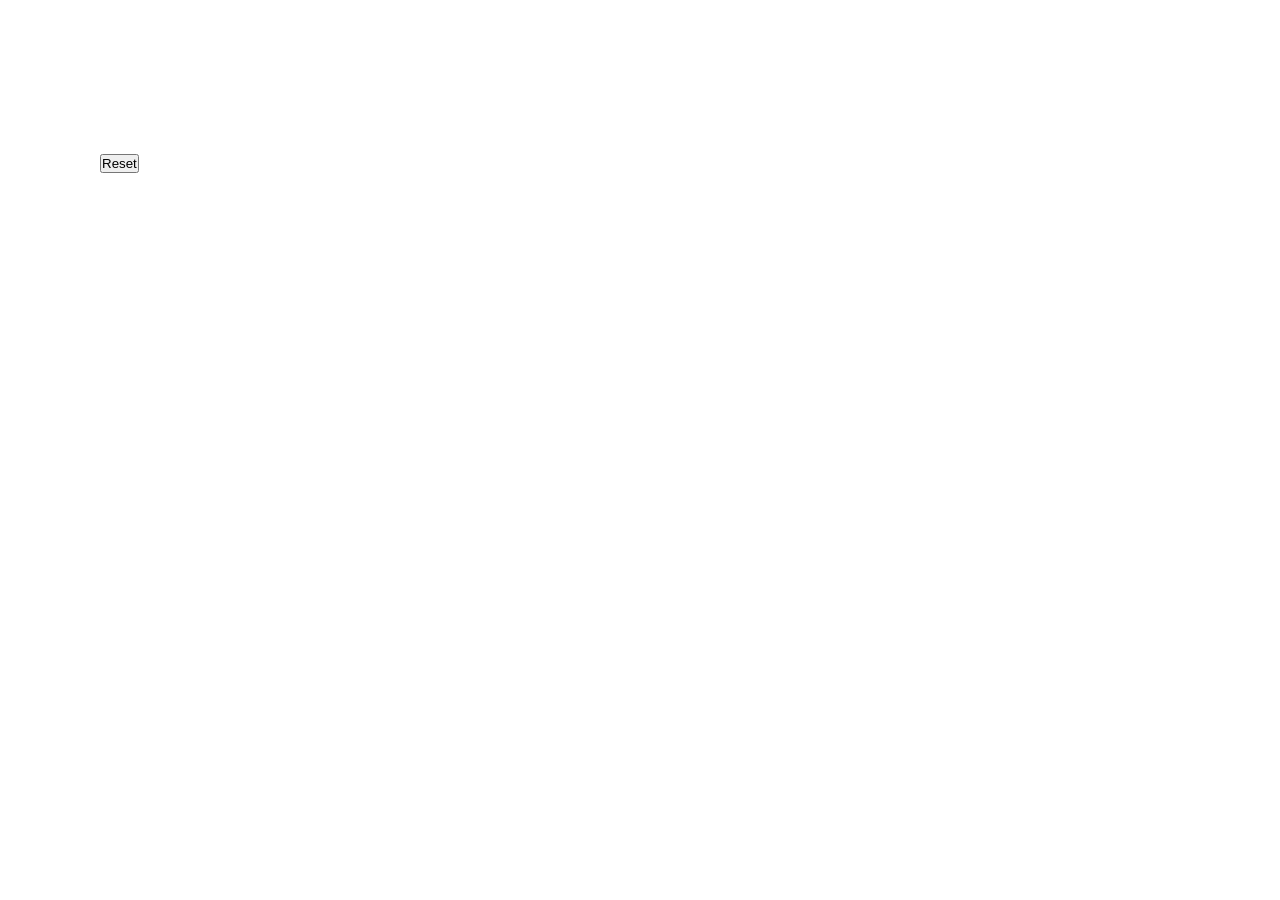
==== home.html @ 9a3c72ef "image link change" ====
<!DOCTYPE html>
<html lang="en">
<head>
    <meta charset="UTF-8">
    <meta name="viewport" content="width=device-width, initial-scale=1.0">
    <link rel="stylesheet" href="style.css">
    <script src="scratch.js"></script>
    <title>Document</title>
</head>
<body>
    <div id="main">
            <div>
                <canvas id="maincanvas"></canvas>
            </div>
            <div>
                <input id="resetbutton" type="button" value="Reset"></input>
            </div>
        </div>
</body>
</html>
---- style.css ----
* {
    margin:0; padding:0;
  }
  
  h1 { 
    width:100%; text-align:center;
  }
  
  .cell {
      display: table-cell;
      vertical-align: middle;
      text-align: center;
  }
  
  .cell canvas {
      vertical-align: middle;
  }
  
  .canthumb {
      border: 0px solid #222;
  }
  #main { 
      margin:0 auto;
    width:1080px;
  }
  
  #maincanvas {
      border: 0px solid #222;
      cursor: pointer;
    margin:0 auto;
  }
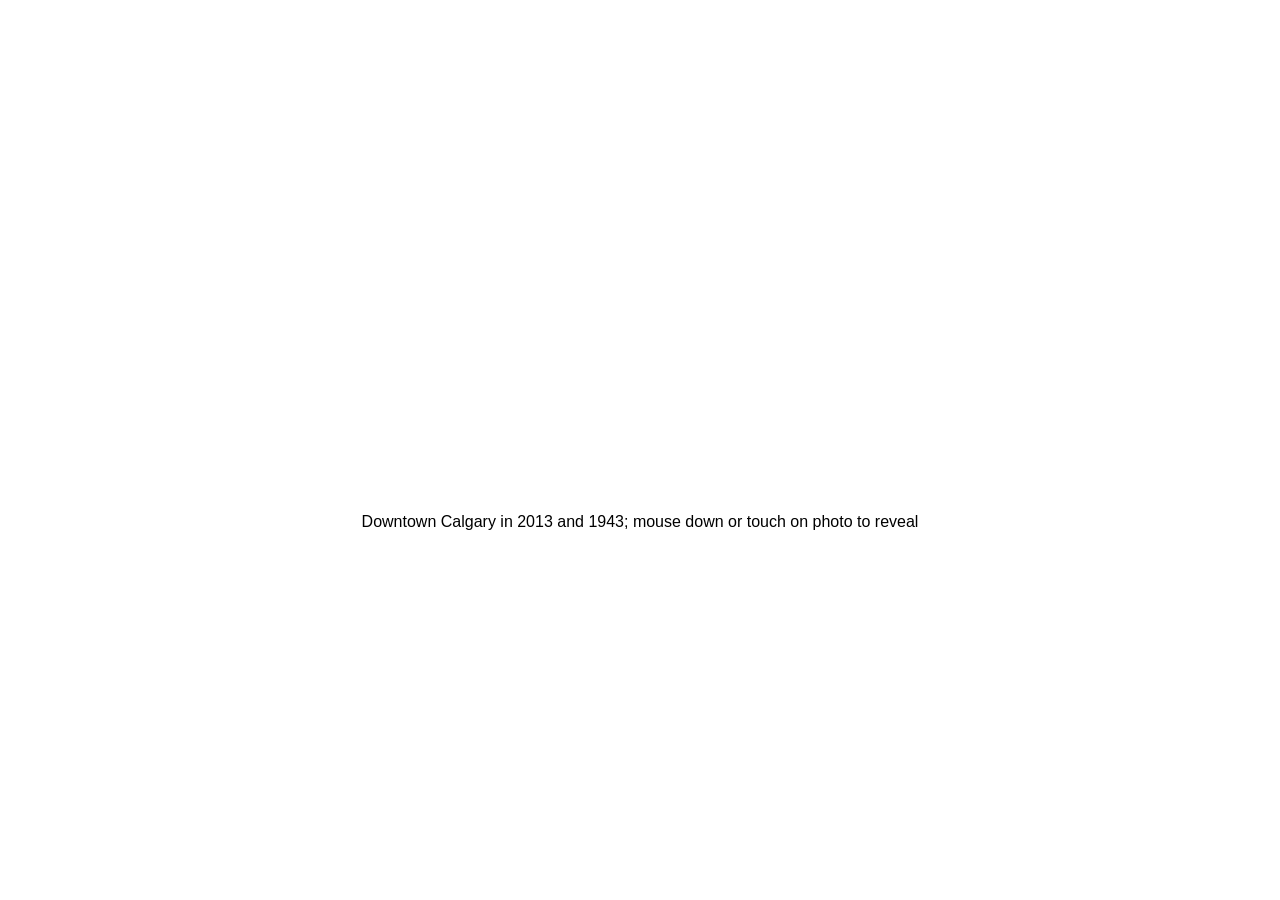
==== commit 2b73d3f0: "changed code" ====
--- a/home.html
+++ b/home.html
@@ -8,13 +8,72 @@
     <title>Document</title>
 </head>
 <body>
-    <div id="main">
-            <div>
-                <canvas id="maincanvas"></canvas>
-            </div>
-            <div>
-                <input id="resetbutton" type="button" value="Reset"></input>
-            </div>
-        </div>
+    <figure id="bridgeContainer">
+        <canvas id="bridge" width="750" height="465"></canvas>
+        <figcaption>Downtown Calgary in 2013 and 1943; mouse down or touch on photo to reveal</figcaption>
+    </figure>
+    <script>
+        var bridge = document.getElementById("bridge"),
+bridgeCanvas = bridge.getContext('2d'),
+brushRadius = (bridge.width / 100) * 5,
+img = new Image();
+
+if (brushRadius < 50) { brushRadius = 50 }
+
+img.onload = function(){  
+	bridgeCanvas.drawImage(img, 0, 0, bridge.width, bridge.height);
+}
+img.loc = 'https://s3-us-west-2.amazonaws.com/s.cdpn.io/4273/';
+img.filename = 'calgary-bridge-2013.jpg';
+if (window.devicePixelRatio >= 2) {
+	var nameParts = img.filename.split('.');
+	img.src = img.loc + nameParts[0]+"-2x"+"."+nameParts[1];
+} else {
+	img.src = img.loc + img.filename;
+}
+
+function detectLeftButton(event) {
+    if ('buttons' in event) {
+        return event.buttons === 1;
+    } else if ('which' in event) {
+        return event.which === 1;
+    } else {
+        return event.button === 1;
+    }
+}
+
+function getBrushPos(xRef, yRef) {
+	var bridgeRect = bridge.getBoundingClientRect();
+    return {
+	  x: Math.floor((xRef-bridgeRect.left)/(bridgeRect.right-bridgeRect.left)*bridge.width),
+	  y: Math.floor((yRef-bridgeRect.top)/(bridgeRect.bottom-bridgeRect.top)*bridge.height)
+    };
+}
+      
+function drawDot(mouseX,mouseY){
+	bridgeCanvas.beginPath();
+    bridgeCanvas.arc(mouseX, mouseY, brushRadius, 0, 2*Math.PI, true);
+    bridgeCanvas.fillStyle = '#000';
+    bridgeCanvas.globalCompositeOperation = "destination-out";
+    bridgeCanvas.fill();
+}
+
+bridge.addEventListener("mousemove", function(e) {
+	var brushPos = getBrushPos(e.clientX, e.clientY);
+  var leftBut = detectLeftButton(e);
+  if (leftBut == 1) {
+		drawDot(brushPos.x, brushPos.y);
+  }
+}, false);
+
+bridge.addEventListener("touchmove", function(e) {
+    e.preventDefault();
+    var touch = e.targetTouches[0];
+    if (touch) {
+    var brushPos = getBrushPos(touch.pageX, touch.pageY);
+        drawDot(brushPos.x, brushPos.y);
+    }
+}, false);
+        </script>
 </body>
 </html>
--- a/style.css
+++ b/style.css
@@ -1,31 +1,21 @@
-* {
-    margin:0; padding:0;
-  }
-  
-  h1 { 
-    width:100%; text-align:center;
-  }
-  
-  .cell {
-      display: table-cell;
-      vertical-align: middle;
-      text-align: center;
-  }
-  
-  .cell canvas {
-      vertical-align: middle;
-  }
-  
-  .canthumb {
-      border: 0px solid #222;
-  }
-  #main { 
-      margin:0 auto;
-    width:1080px;
-  }
-  
-  #maincanvas {
-      border: 0px solid #222;
-      cursor: pointer;
-    margin:0 auto;
-  }+body { margin: 0; }
+
+#bridge {
+	display: block;
+	margin: 0 auto;
+  background-image: url('https://s3-us-west-2.amazonaws.com/s.cdpn.io/4273/calgary-bridge-1943.jpg');
+	background-image: -webkit-image-set(url('https://s3-us-west-2.amazonaws.com/s.cdpn.io/4273/calgary-bridge-1943.jpg') 1x, url('https://s3-us-west-2.amazonaws.com/s.cdpn.io/4273/calgary-bridge-1943-2x.jpg') 2x );
+	background-size: cover;
+	width: 100%;
+	max-width: 750px;
+	height: auto;
+  cursor:  crosshair;
+  cursor: url(https://s3-us-west-2.amazonaws.com/s.cdpn.io/4273/circular-cursor.png) 53 53, crosshair;
+}
+#bridgeContainer { 
+  text-align: center;
+  font-family: Avenir, sans-serif;
+}
+#bridgeContainer figcaption {   
+  margin-top: 2rem; 
+}
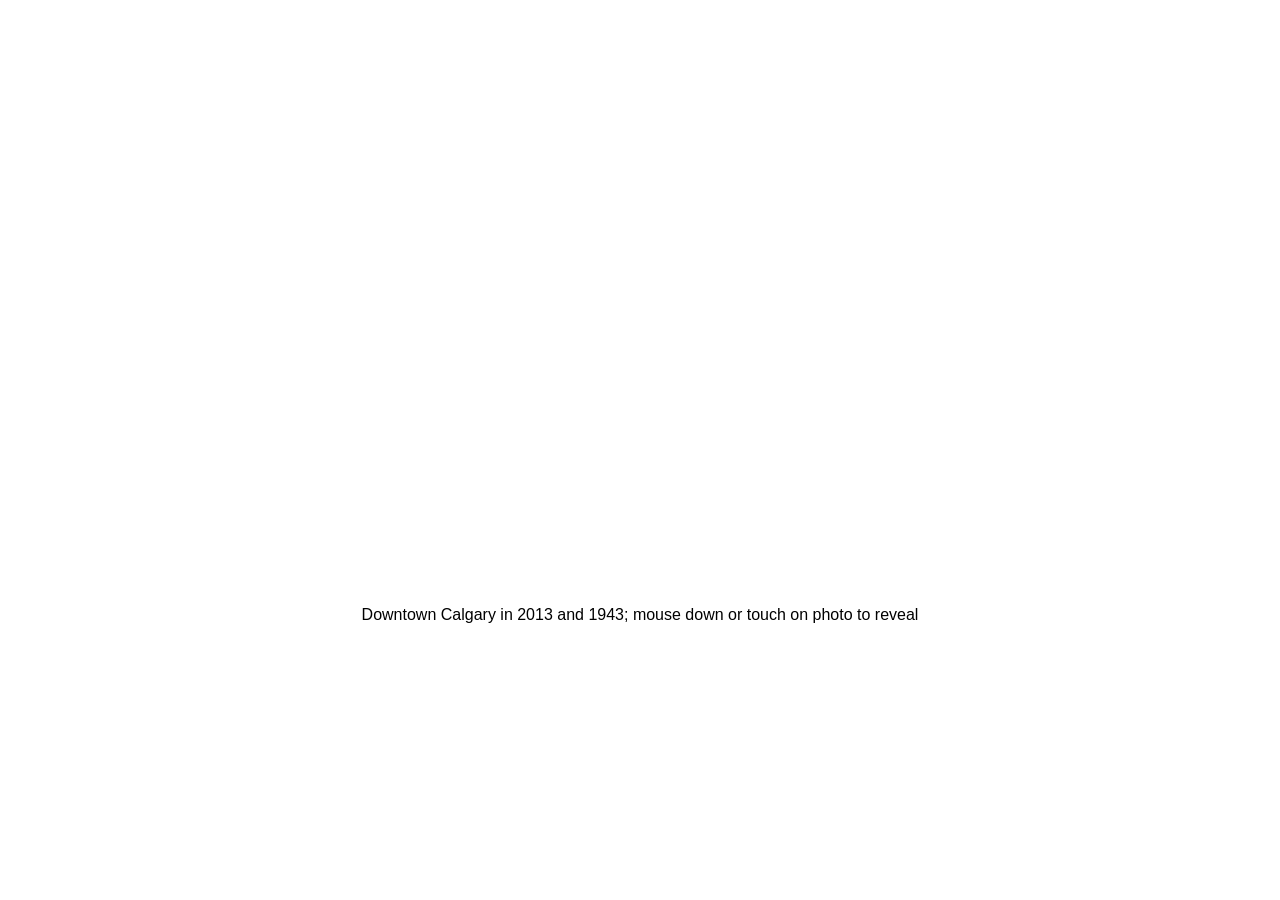
==== commit 44683d9f: "changed image sizes" ====
--- a/home.html
+++ b/home.html
@@ -12,68 +12,6 @@
         <canvas id="bridge" width="750" height="465"></canvas>
         <figcaption>Downtown Calgary in 2013 and 1943; mouse down or touch on photo to reveal</figcaption>
     </figure>
-    <script>
-        var bridge = document.getElementById("bridge"),
-bridgeCanvas = bridge.getContext('2d'),
-brushRadius = (bridge.width / 100) * 5,
-img = new Image();
-
-if (brushRadius < 50) { brushRadius = 50 }
-
-img.onload = function(){  
-	bridgeCanvas.drawImage(img, 0, 0, bridge.width, bridge.height);
-}
-img.loc = 'https://s3-us-west-2.amazonaws.com/s.cdpn.io/4273/';
-img.filename = 'calgary-bridge-2013.jpg';
-if (window.devicePixelRatio >= 2) {
-	var nameParts = img.filename.split('.');
-	img.src = img.loc + nameParts[0]+"-2x"+"."+nameParts[1];
-} else {
-	img.src = img.loc + img.filename;
-}
-
-function detectLeftButton(event) {
-    if ('buttons' in event) {
-        return event.buttons === 1;
-    } else if ('which' in event) {
-        return event.which === 1;
-    } else {
-        return event.button === 1;
-    }
-}
-
-function getBrushPos(xRef, yRef) {
-	var bridgeRect = bridge.getBoundingClientRect();
-    return {
-	  x: Math.floor((xRef-bridgeRect.left)/(bridgeRect.right-bridgeRect.left)*bridge.width),
-	  y: Math.floor((yRef-bridgeRect.top)/(bridgeRect.bottom-bridgeRect.top)*bridge.height)
-    };
-}
-      
-function drawDot(mouseX,mouseY){
-	bridgeCanvas.beginPath();
-    bridgeCanvas.arc(mouseX, mouseY, brushRadius, 0, 2*Math.PI, true);
-    bridgeCanvas.fillStyle = '#000';
-    bridgeCanvas.globalCompositeOperation = "destination-out";
-    bridgeCanvas.fill();
-}
-
-bridge.addEventListener("mousemove", function(e) {
-	var brushPos = getBrushPos(e.clientX, e.clientY);
-  var leftBut = detectLeftButton(e);
-  if (leftBut == 1) {
-		drawDot(brushPos.x, brushPos.y);
-  }
-}, false);
-
-bridge.addEventListener("touchmove", function(e) {
-    e.preventDefault();
-    var touch = e.targetTouches[0];
-    if (touch) {
-    var brushPos = getBrushPos(touch.pageX, touch.pageY);
-        drawDot(brushPos.x, brushPos.y);
-    }
-}, false);
-        </script>
+    <script></script>
 </body>
 </html>
--- a/style.css
+++ b/style.css
@@ -3,11 +3,11 @@
 #bridge {
 	display: block;
 	margin: 0 auto;
-  background-image: url('https://s3-us-west-2.amazonaws.com/s.cdpn.io/4273/calgary-bridge-1943.jpg');
-	background-image: -webkit-image-set(url('https://s3-us-west-2.amazonaws.com/s.cdpn.io/4273/calgary-bridge-1943.jpg') 1x, url('https://s3-us-west-2.amazonaws.com/s.cdpn.io/4273/calgary-bridge-1943-2x.jpg') 2x );
+  background-image: url('https://iili.io/2G8sqv.png');
+	background-image: -webkit-image-set(url('https://iili.io/2G8sqv.png') 1x, url('https://iili.io/2G8sqv.png') 2x );
 	background-size: cover;
 	width: 100%;
-	max-width: 750px;
+	max-width: 900px;
 	height: auto;
   cursor:  crosshair;
   cursor: url(https://s3-us-west-2.amazonaws.com/s.cdpn.io/4273/circular-cursor.png) 53 53, crosshair;
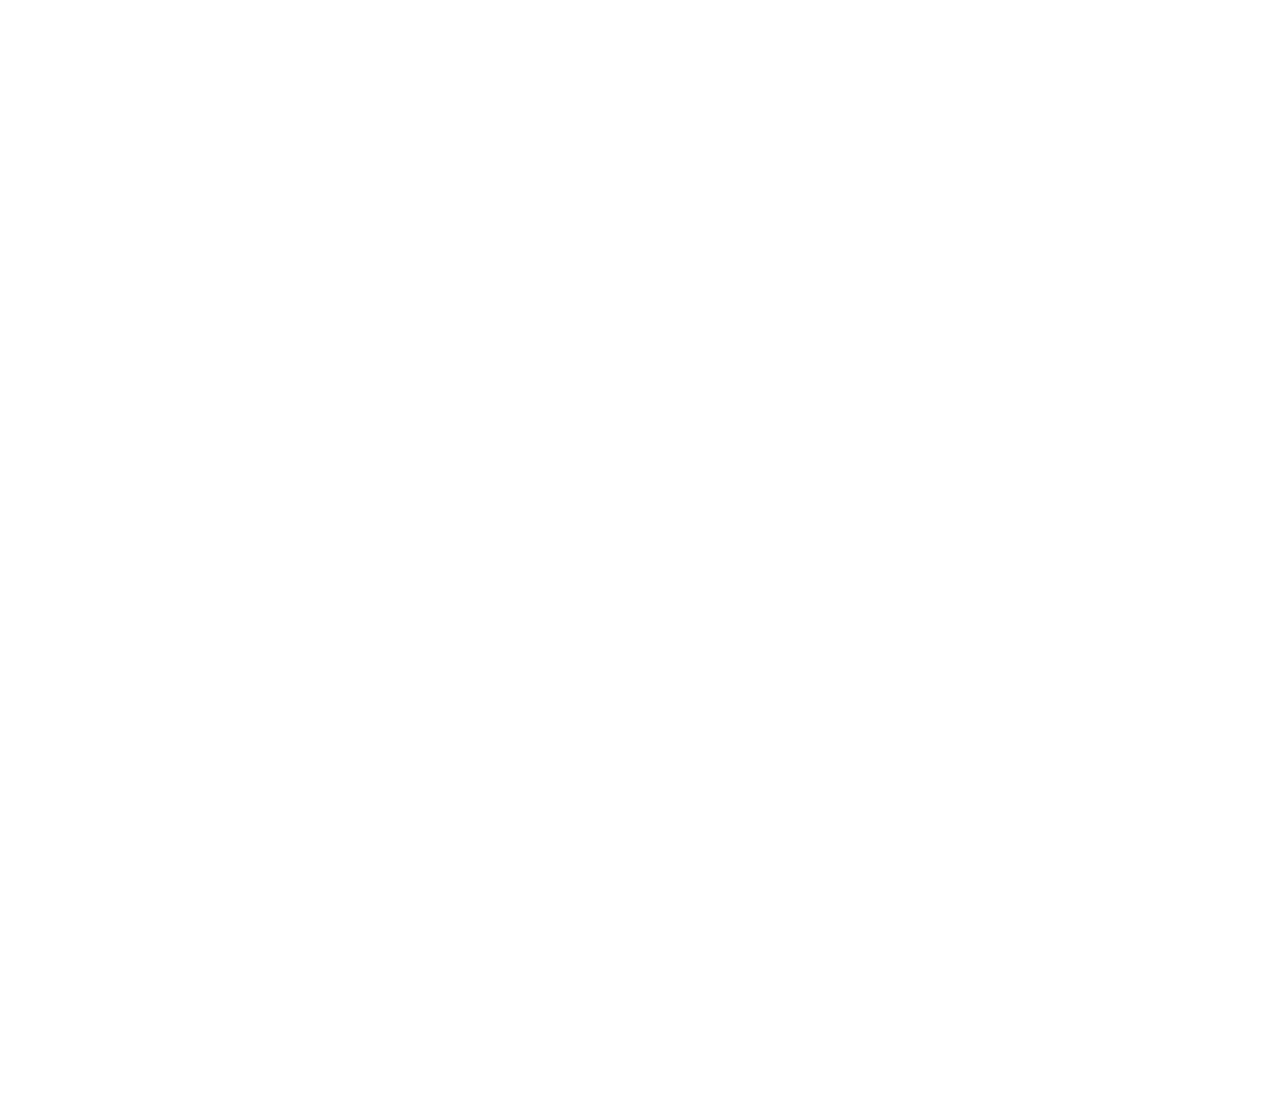
==== commit c18f961f: "changed image sizes" ====
--- a/home.html
+++ b/home.html
@@ -9,9 +9,70 @@
 </head>
 <body>
     <figure id="bridgeContainer">
-        <canvas id="bridge" width="750" height="465"></canvas>
-        <figcaption>Downtown Calgary in 2013 and 1943; mouse down or touch on photo to reveal</figcaption>
+        <canvas id="bridge" width="900" height="1080"></canvas>
     </figure>
-    <script></script>
+    <script>
+        var bridge = document.getElementById("bridge"),
+bridgeCanvas = bridge.getContext('2d'),
+brushRadius = (bridge.width / 100) * 5,
+img = new Image();
+
+if (brushRadius < 50) { brushRadius = 50 }
+
+img.onload = function(){  
+	bridgeCanvas.drawImage(img, 0, 0, bridge.width, bridge.height);
+}
+img.loc = 'https://iili.io/';
+img.filename = '2G8L1R.png';
+if (window.devicePixelRatio >= 2) {
+	var nameParts = img.filename.split('.');
+	img.src = img.loc + nameParts[0]+"-2x"+"."+nameParts[1];
+} else {
+	img.src = img.loc + img.filename;
+}
+
+function detectLeftButton(event) {
+    if ('buttons' in event) {
+        return event.buttons === 1;
+    } else if ('which' in event) {
+        return event.which === 1;
+    } else {
+        return event.button === 1;
+    }
+}
+
+function getBrushPos(xRef, yRef) {
+	var bridgeRect = bridge.getBoundingClientRect();
+    return {
+	  x: Math.floor((xRef-bridgeRect.left)/(bridgeRect.right-bridgeRect.left)*bridge.width),
+	  y: Math.floor((yRef-bridgeRect.top)/(bridgeRect.bottom-bridgeRect.top)*bridge.height)
+    };
+}
+      
+function drawDot(mouseX,mouseY){
+	bridgeCanvas.beginPath();
+    bridgeCanvas.arc(mouseX, mouseY, brushRadius, 0, 2*Math.PI, true);
+    bridgeCanvas.fillStyle = '#000';
+    bridgeCanvas.globalCompositeOperation = "destination-out";
+    bridgeCanvas.fill();
+}
+
+bridge.addEventListener("mousemove", function(e) {
+	var brushPos = getBrushPos(e.clientX, e.clientY);
+  var leftBut = detectLeftButton(e);
+  if (leftBut == 1) {
+		drawDot(brushPos.x, brushPos.y);
+  }
+}, false);
+
+bridge.addEventListener("touchmove", function(e) {
+    e.preventDefault();
+    var touch = e.targetTouches[0];
+    if (touch) {
+    var brushPos = getBrushPos(touch.pageX, touch.pageY);
+        drawDot(brushPos.x, brushPos.y);
+    }
+}, false);
+    </script>
 </body>
 </html>
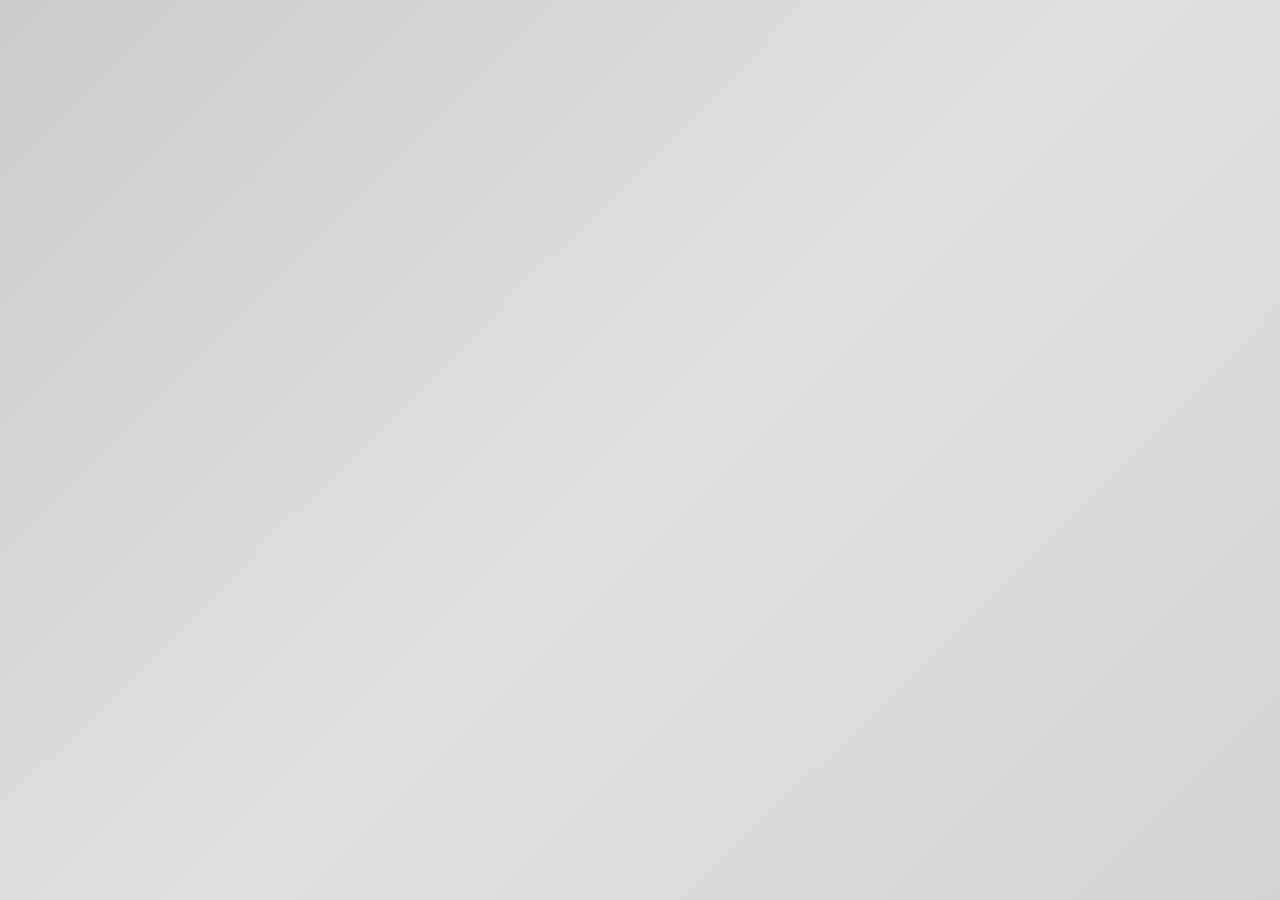
==== commit 54673723: "new design" ====
--- a/home.html
+++ b/home.html
@@ -8,71 +8,251 @@
     <title>Document</title>
 </head>
 <body>
-    <figure id="bridgeContainer">
-        <canvas id="bridge" width="900" height="1080"></canvas>
-    </figure>
-    <script>
-        var bridge = document.getElementById("bridge"),
-bridgeCanvas = bridge.getContext('2d'),
-brushRadius = (bridge.width / 100) * 5,
-img = new Image();
+    <div id="app">
+        <div class="scratch">
+          <canvas class="scratch__canvas"></canvas>
+          <img class="scratch__result" src="https://fakeimg.pl/500x266/ffffff/6ab04c/?text=html5-scratch" alt="" />
+        </div>
+      </div>
+      <script>
 
-if (brushRadius < 50) { brushRadius = 50 }
+          // https://gist.github.com/Yaffle/1145197
+/*
+  convertPointFromPageToNode(element, event.pageX, event.pageY) -> {x, y}
+  returns coordinate in element's local coordinate system (works properly with css transforms without perspective projection)
+  convertPointFromNodeToPage(element, offsetX, offsetY) -> {x, y}
+  returns coordinate in window's coordinate system (works properly with css transforms without perspective projection)
+*/
 
-img.onload = function(){  
-	bridgeCanvas.drawImage(img, 0, 0, bridge.width, bridge.height);
-}
-img.loc = 'https://iili.io/';
-img.filename = '2G8L1R.png';
-if (window.devicePixelRatio >= 2) {
-	var nameParts = img.filename.split('.');
-	img.src = img.loc + nameParts[0]+"-2x"+"."+nameParts[1];
-} else {
-	img.src = img.loc + img.filename;
-}
-
-function detectLeftButton(event) {
-    if ('buttons' in event) {
-        return event.buttons === 1;
-    } else if ('which' in event) {
-        return event.which === 1;
-    } else {
-        return event.button === 1;
-    }
-}
-
-function getBrushPos(xRef, yRef) {
-	var bridgeRect = bridge.getBoundingClientRect();
-    return {
-	  x: Math.floor((xRef-bridgeRect.left)/(bridgeRect.right-bridgeRect.left)*bridge.width),
-	  y: Math.floor((yRef-bridgeRect.top)/(bridgeRect.bottom-bridgeRect.top)*bridge.height)
-    };
-}
+(function () {
+    "use strict";
+  
+    var I = new WebKitCSSMatrix();
+  
+    function Point(x, y, z) {
+      this.x = x;
+      this.y = y;
+      this.z = z;
+    }
+  
+    Point.prototype.transformBy = function (matrix) {
+      var tmp = matrix.multiply(I.translate(this.x, this.y, this.z));
+      return new Point(tmp.m41, tmp.m42, tmp.m43);
+    };
+  
+    // new WebKitCSSMatrix(), new WebKitCSSMatrix(string)
+    // WebKitCSSMatrix#m41, WebKitCSSMatrix#m42, WebKitCSSMatrix#m43
+    // WebKitCSSMatrix#multiply, WebKitCSSMatrix#translate, WebKitCSSMatrix#inverse
+  
+    function getTransformationMatrix(element) {
+      var transformationMatrix = I;
+      var x = element;
+  
+      while (x != undefined && x !== x.ownerDocument.documentElement) {
+        var computedStyle = window.getComputedStyle(x, undefined);
+        var transform = computedStyle.transform || "none";
+        var c = transform === "none" ? I : new WebKitCSSMatrix(transform);
+        transformationMatrix = c.multiply(transformationMatrix);
+        x = x.parentNode;
+      }
+  
+      var w = element.offsetWidth;
+      var h = element.offsetHeight;
+      var i = 4;
+      var left = +Infinity;
+      var top = +Infinity;
+      while (--i >= 0) {
+        var p = new Point(i === 0 || i === 1 ? 0 : w, i === 0 || i === 3 ? 0 : h, 0).transformBy(transformationMatrix);
+        if (p.x < left) {
+          left = p.x;
+        }
+        if (p.y < top) {
+          top = p.y;
+        }
+      }
+      var rect = element.getBoundingClientRect();
+      transformationMatrix = I.translate(window.pageXOffset + rect.left - left, window.pageYOffset + rect.top - top, 0).multiply(transformationMatrix);
+  
+      return transformationMatrix;
+    }
+  
+    window.convertPointFromPageToNode = function (element, pageX, pageY) {
+      return new Point(pageX, pageY, 0).transformBy(getTransformationMatrix(element).inverse());
+    };
+    
+    window.convertPointFromNodeToPage = function (element, offsetX, offsetY) {
+      return new Point(offsetX, offsetY, 0).transformBy(getTransformationMatrix(element));
+    };
+  
+  }());
+  
+  // entry
+  // fork https://codepen.io/andreruffert/pen/pvqly
+  
+  var Scratch = (function (){
+    var BRUSH_B64 = '[data-uri]';
+    var distanceBetween = function(point1, point2) {
+      var a = point2.x - point1.x;
+      var b = point2.y - point1.y;
+      return Math.sqrt((a*a) + (b*b));
+    }
+    var angleBetween = function(point1, point2) {
+      return Math.atan2(point2.x - point1.x, point2.y - point1.y);
+    }
+  
+    var AUTO_DRAW_POSITION = [{"x":253,"y":103.5},{"x":249,"y":111.5},{"x":248,"y":117.5},{"x":247,"y":122.5},{"x":251,"y":125.5},{"x":258,"y":128.5},{"x":263,"y":131.5},{"x":264,"y":133.5},{"x":264,"y":136.5},{"x":263,"y":140.5},{"x":260,"y":145.5},{"x":257,"y":150.5},{"x":254,"y":153.5},{"x":251,"y":156.5},{"x":251,"y":157.5},{"x":250,"y":157.5},{"x":250,"y":158.5},{"x":249,"y":158.5}];
+  
+    function Scratch(canvas/*HTMLCanvasElement*/, coverImgURL/*string*/, completeCallback/*Function*/){
+      var self = this;
+      this.canvas = canvas;
+      this.autoDrawing = false;
+      this.completeCallback = completeCallback;
+      this.supportTouch = ('ontouchstart' in window);
+      this.isDrawing = false;
+      this.lastPoint = {x:0,y:0};
+      this.context = canvas.getContext('2d');
+      this.handleMouseDown = this.handleMouseDown.bind(this);
+      this.handleMouseMove = this.handleMouseMove.bind(this);
+      this.handleMouseUp = this.handleMouseUp.bind(this);
+      this.brushImg = new Image();
+      this.brushImg.src = BRUSH_B64;
+      // width 80, height 50
+      /* this.brushImg.onload = ()=>{
+        console.log(this.brushImg.width);
+        console.log(this.brushImg.height);
+      } */
+  
+      var element = document.querySelector('.scratch');
+      var img = new Image();
+      this.img = img;
+      img.src = coverImgURL;
+      img.onload = function (){
+        element.classList.add('animate');
+        document.querySelector('.scratch__result').style.visibility = 'visible';
+        var ctx = self.context;
+        var w = img.width;
+        var h = img.height;
+        
+        self.canvas.width = w;
+        self.canvas.height = h;
+        ctx.drawImage(img, 0, 0);
+  
+        element.addEventListener('touchstart', self.handleMouseDown);
+        window.addEventListener('touchmove', self.handleMouseMove);
+        window.addEventListener('touchend', self.handleMouseUp);	
+        element.addEventListener('mousedown', self.handleMouseDown);
+        window.addEventListener('mousemove', self.handleMouseMove);
+        window.addEventListener('mouseup', self.handleMouseUp);
+  
+  
+        self.autoDraw(AUTO_DRAW_POSITION);
+      };
+    }
+    Scratch.prototype.getMousePosition = function (event) {
+      const pageScrollTop = document.documentElement.scrollTop || document.body.scrollTop;
+      const pageScrollLeft = document.documentElement.scrollLeft || document.body.scrollLeft;
+      const evt = this.supportTouch ? event.touches[0] : event;
+      const rect = this.canvas.getBoundingClientRect();
+      if(window.convertPointFromPageToNode){
+        return window.convertPointFromPageToNode(document.querySelector('.scratch'), evt.pageX, evt.pageY);
+      }
+      return {
+        x: evt.pageX - rect.left - pageScrollLeft,
+        y: evt.pageY - rect.top - pageScrollTop,
+      };
+    };
+    Scratch.prototype.handleMouseDown = function (event){
+      event.preventDefault();
+      this.lastPoint = this.getMousePosition(event);
+      this.isDrawing = true;
+    }
+    Scratch.prototype.handleMouseMove = function (event){
+      if(!this.isDrawing || this.autoDrawing){
+        return;
+      }
+      var position = this.getMousePosition(event);
+      this.draw(position);
+      var progress = this.getFilledInPixels(32);
+      if(progress > 0.5 && this.completeCallback){
+        this.completeCallback.call(this);
+      } 
+    }
+    Scratch.prototype.autoDraw = function (positoins){
+      this.autoDrawing = true;
+      this.lastPoint = positoins[0];
+      var self = this;
+      var index = 0;
+      var fps = 40;
+      var now;
+      var then = Date.now();
+      var interval = 1000/fps;
+      var delta;
+      var animationFrameID = -1;
+      var d = function (){
+        animationFrameID = requestAnimationFrame(d);
+        now = Date.now();
+        delta = now - then;
+        if (delta > interval) {
+          then = now - (delta % interval);
+          self.draw(positoins[index]);
+          index++;
+          if(index >= positoins.length-1){
+            self.autoDrawing = false;
+            cancelAnimationFrame(animationFrameID);
+          }
+        }
+      }
+      setTimeout(d, 500);
+    }
+    Scratch.prototype.draw = function (position){
+      var dist = distanceBetween(this.lastPoint, position);
+      var angle = angleBetween(this.lastPoint, position);
+      var ctx = this.context;
+      var x,y;
+      for (var i = 0; i < dist; i += 1) {
+        x = this.lastPoint.x + (Math.sin(angle) * i);
+        y = this.lastPoint.y + (Math.cos(angle) * i);
+        ctx.globalCompositeOperation = 'destination-out';
+        ctx.drawImage(this.brushImg, x - 40, y - 25)
+      }
+      this.lastPoint = position;
+    }
+    Scratch.prototype.handleMouseUp = function (event){
+      this.isDrawing = false;
+    }
+    Scratch.prototype.getFilledInPixels = function(stride/*number*/) {
+      if (!stride || stride < 1) { 
+        stride = 1; 
+      }
+      var pixels = this.context.getImageData(0, 0, this.canvas.width, this.canvas.height);
+      var data = pixels.data;
+      var length = data.length;
+      var total = (length / stride);
+      var count = 0;
+      for(var i = count = 0; i < length; i += stride) {
+        if (parseInt(data[i]) === 0) {
+          count++;
+        }
+      }
       
-function drawDot(mouseX,mouseY){
-	bridgeCanvas.beginPath();
-    bridgeCanvas.arc(mouseX, mouseY, brushRadius, 0, 2*Math.PI, true);
-    bridgeCanvas.fillStyle = '#000';
-    bridgeCanvas.globalCompositeOperation = "destination-out";
-    bridgeCanvas.fill();
-}
-
-bridge.addEventListener("mousemove", function(e) {
-	var brushPos = getBrushPos(e.clientX, e.clientY);
-  var leftBut = detectLeftButton(e);
-  if (leftBut == 1) {
-		drawDot(brushPos.x, brushPos.y);
-  }
-}, false);
-
-bridge.addEventListener("touchmove", function(e) {
-    e.preventDefault();
-    var touch = e.targetTouches[0];
-    if (touch) {
-    var brushPos = getBrushPos(touch.pageX, touch.pageY);
-        drawDot(brushPos.x, brushPos.y);
-    }
-}, false);
-    </script>
+      return count / total;
+    }
+    Scratch.prototype.destory = function (){
+      this.canvas.removeEventListener('mousedown', this.handleMouseDown);
+      this.canvas.removeEventListener('mousemove', this.handleMouseMove);
+      this.canvas.removeEventListener('mouseup', this.handleMouseUp);
+      this.canvas.removeEventListener('touchstart', this.handleMouseDown);
+      this.canvas.removeEventListener('touchmove', this.handleMouseMove);
+      this.canvas.removeEventListener('touchend', this.handleMouseUp);
+      this.canvas.parentNode.removeChild(this.canvas);
+    }
+    return Scratch;
+  })();
+  
+  
+  var app = new Scratch(document.querySelector('.scratch__canvas'), 'https://fakeimg.pl/500x266/000000/?text=scratch', function (){
+    console.log('scratch complete');
+  })
+      </script>
 </body>
 </html>
--- a/style.css
+++ b/style.css
@@ -1,21 +1,53 @@
-body { margin: 0; }
-
-#bridge {
-	display: block;
-	margin: 0 auto;
-  background-image: url('https://iili.io/2G8sqv.png');
-	background-image: -webkit-image-set(url('https://iili.io/2G8sqv.png') 1x, url('https://iili.io/2G8sqv.png') 2x );
-	background-size: cover;
-	width: 100%;
-	max-width: 900px;
-	height: auto;
-  cursor:  crosshair;
-  cursor: url(https://s3-us-west-2.amazonaws.com/s.cdpn.io/4273/circular-cursor.png) 53 53, crosshair;
-}
-#bridgeContainer { 
-  text-align: center;
-  font-family: Avenir, sans-serif;
-}
-#bridgeContainer figcaption {   
-  margin-top: 2rem; 
-}+*{
+    margin:0;
+    padding:0;
+  }
+  html,body,#app{
+    width: 100%;
+    height: 100%;
+    overflow: hidden;
+  }
+  body{
+    background: #d3d3d3;
+    background: linear-gradient(135deg, #cccccc 0%,#e1e1e1 51%,#d4d4d4 100%);
+  }
+  #app{
+    display: flex;
+    justify-content: center;
+    align-items: center;
+  }
+  .scratch{
+    position: relative;
+    overflow: hidden;
+    background: #252525;
+    border-radius: 10px;
+    box-shadow: -2px 2px 0px 0px #202020, 
+      -10px 10px 40px 0px rgba(0, 0, 0, 0.3);
+    transform: translate(0px, 0px) rotateX(30deg) rotateZ(-20deg);
+    z-index: 2;
+    
+    cursor: pointer;
+  }
+  .scratch.animate{
+    animation: introAnimate 0.8s;
+  }
+  .scratch .scratch__canvas{
+    position: absolute;
+    top: 0;
+    left: 0;
+    width: 100%;
+    max-width: 500px;
+  }
+  .scratch .scratch__result{
+    visibility: hidden;
+    width: 100%;
+  }
+  @keyframes introAnimate{
+    from {
+      transform: translate(0px, -100px) rotateX(10deg) rotateZ(-20deg);
+      box-shadow: -2px 1px 0px 0px #202020, -40px 40px 40px 0 rgba(0, 0, 0, 0.2);
+    }
+    to {
+      transform: translate(0px, 0px) rotateX(30deg) rotateZ(-20deg);
+    }
+  }
